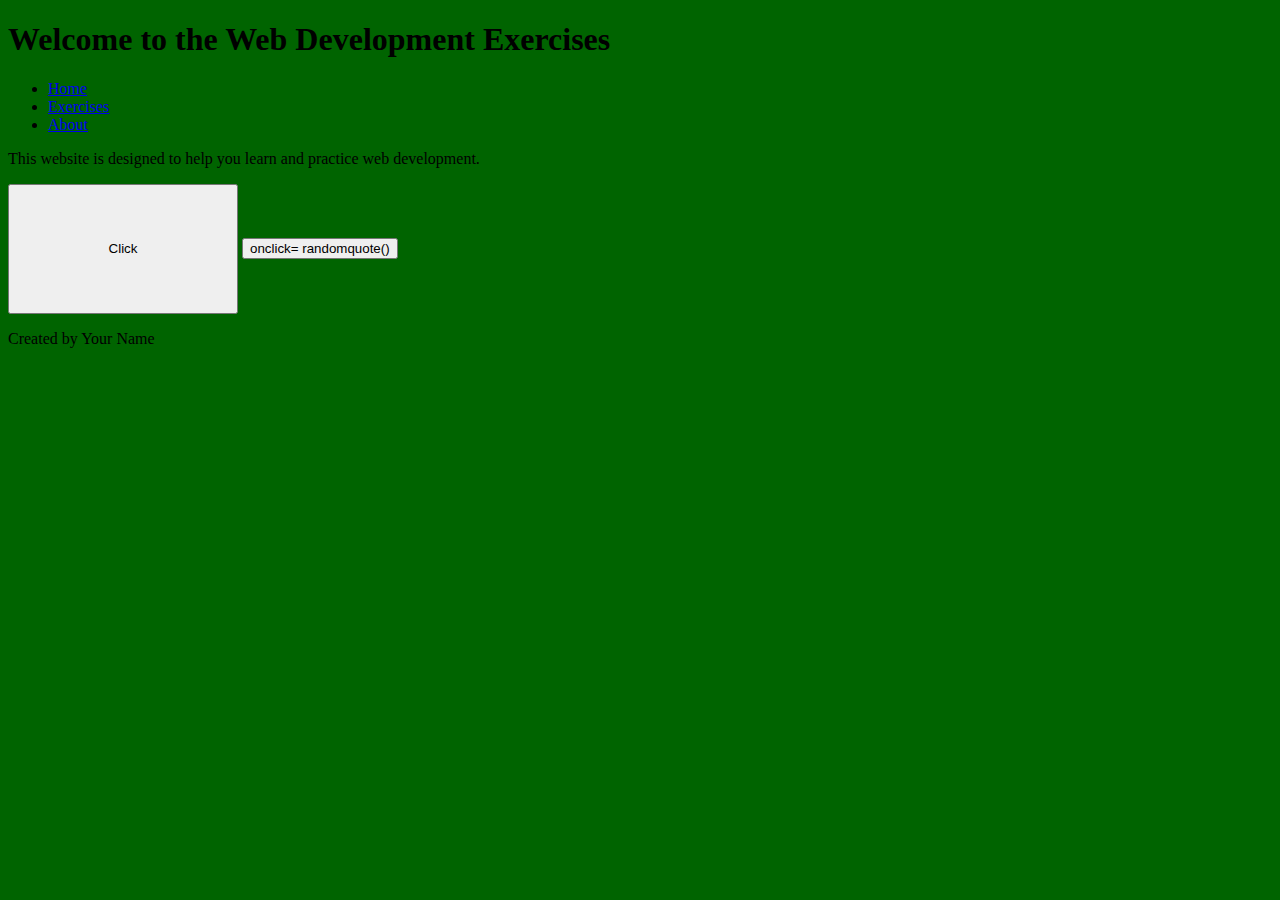
==== index.html @ 963c18c2 "Update index.html" ====
<!DOCTYPE html>
<html lang="en">
<head>
    <meta charset="UTF-8">
    <meta name="viewport" content="width=device-width, initial-scale=1.0">
    <title>Learn Web Development</title>
    <link rel="stylesheet" href="styles.css">
</head>
<body>
    <header>
        <h1>Welcome to the Web Development Exercises</h1>
    </header>
    <nav>
        <ul>
            <li><a href="index.html">Home</a></li>
            <li><a href="exercises.html">Exercises</a></li>
            <li><a href="about.html">About</a></li>
        </ul>
    </nav>
    <section>
        <p>This website is designed to help you learn and practice web development.</p>
        <button id="myButton">
            Click 
        </button>
        <button id="quoteButton">
            onclick= randomquote()
        </button>
    </section>
    <footer>
        <p>Created by Your Name</p>
    </footer>
    <script src="script.js"></script>
</body>
</html>
---- styles.css ----
body{
  background-color: darkgreen;
  color: #000000;
}
#myButton{
  color: #green;
  height:130px;
  width:230px;
}
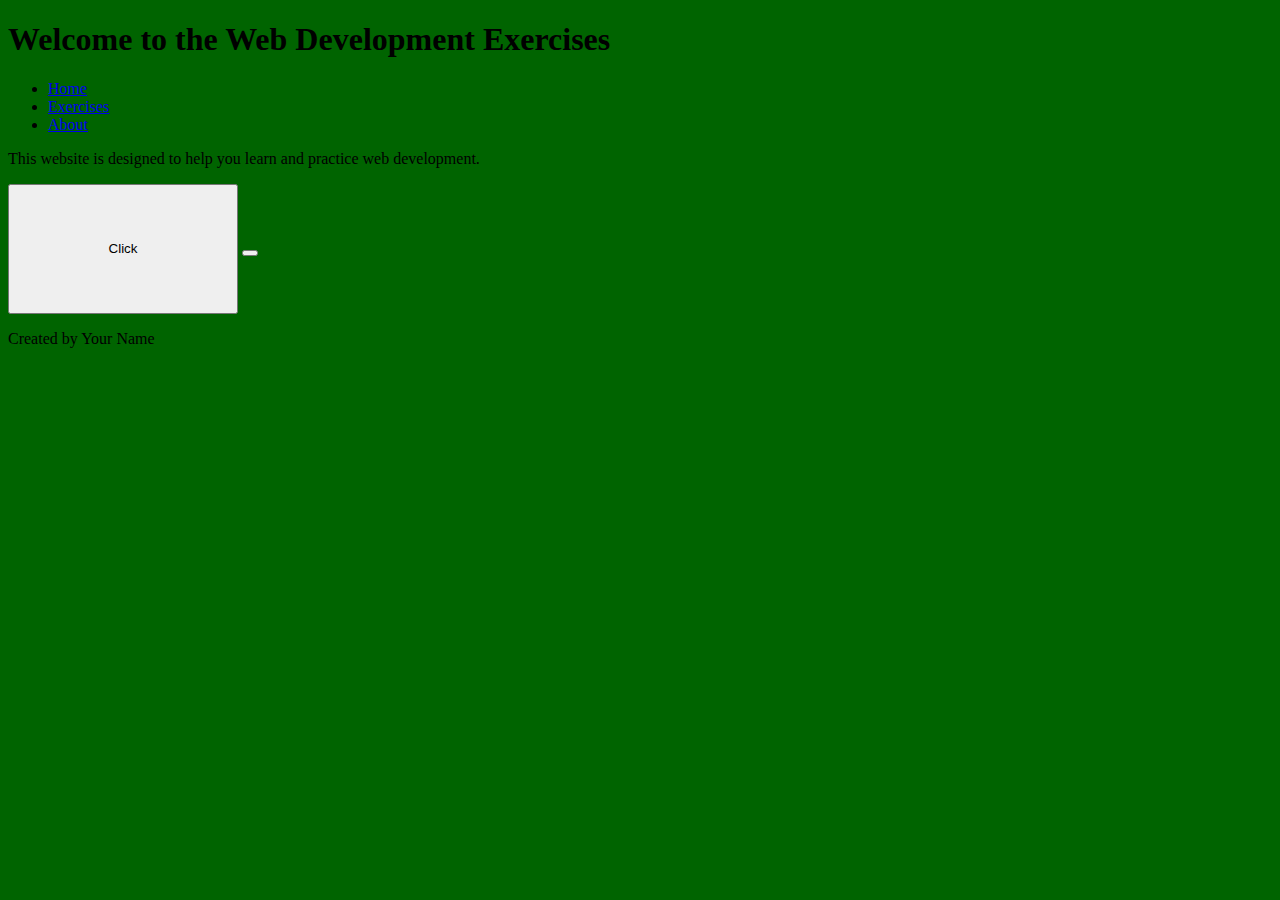
==== commit ade0423e: "Update index.html" ====
--- a/index.html
+++ b/index.html
@@ -22,8 +22,8 @@
         <button id="myButton">
             Click 
         </button>
-        <button id="quoteButton">
-            onclick= randomquote()
+        <button id="quoteButton"
+            onclick= "randomquote()">
         </button>
     </section>
     <footer>
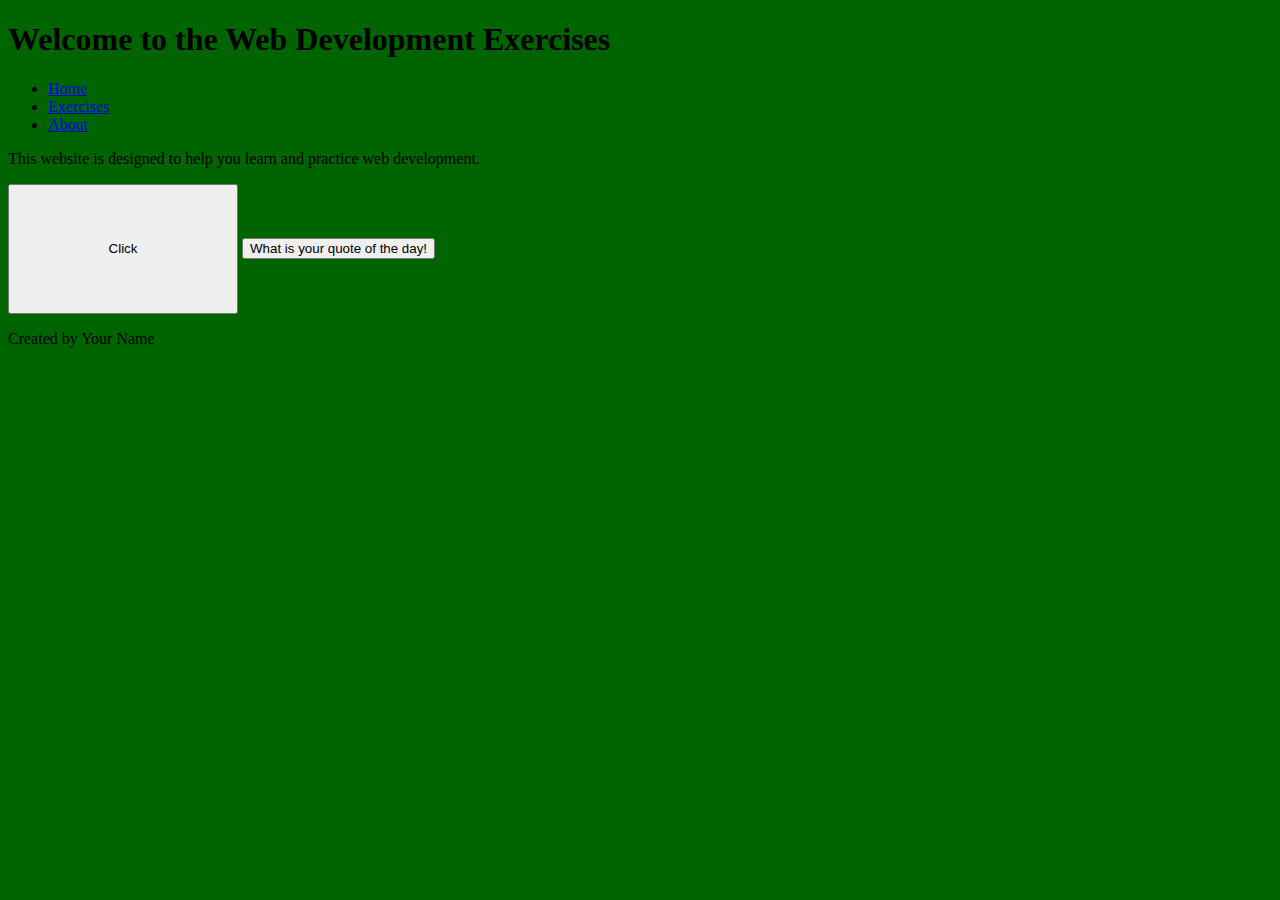
==== commit fa498bf4: "Update index.html" ====
--- a/index.html
+++ b/index.html
@@ -24,6 +24,7 @@
         </button>
         <button id="quoteButton"
             onclick= "randomquote()">
+            What is your quote of the day!
         </button>
     </section>
     <footer>
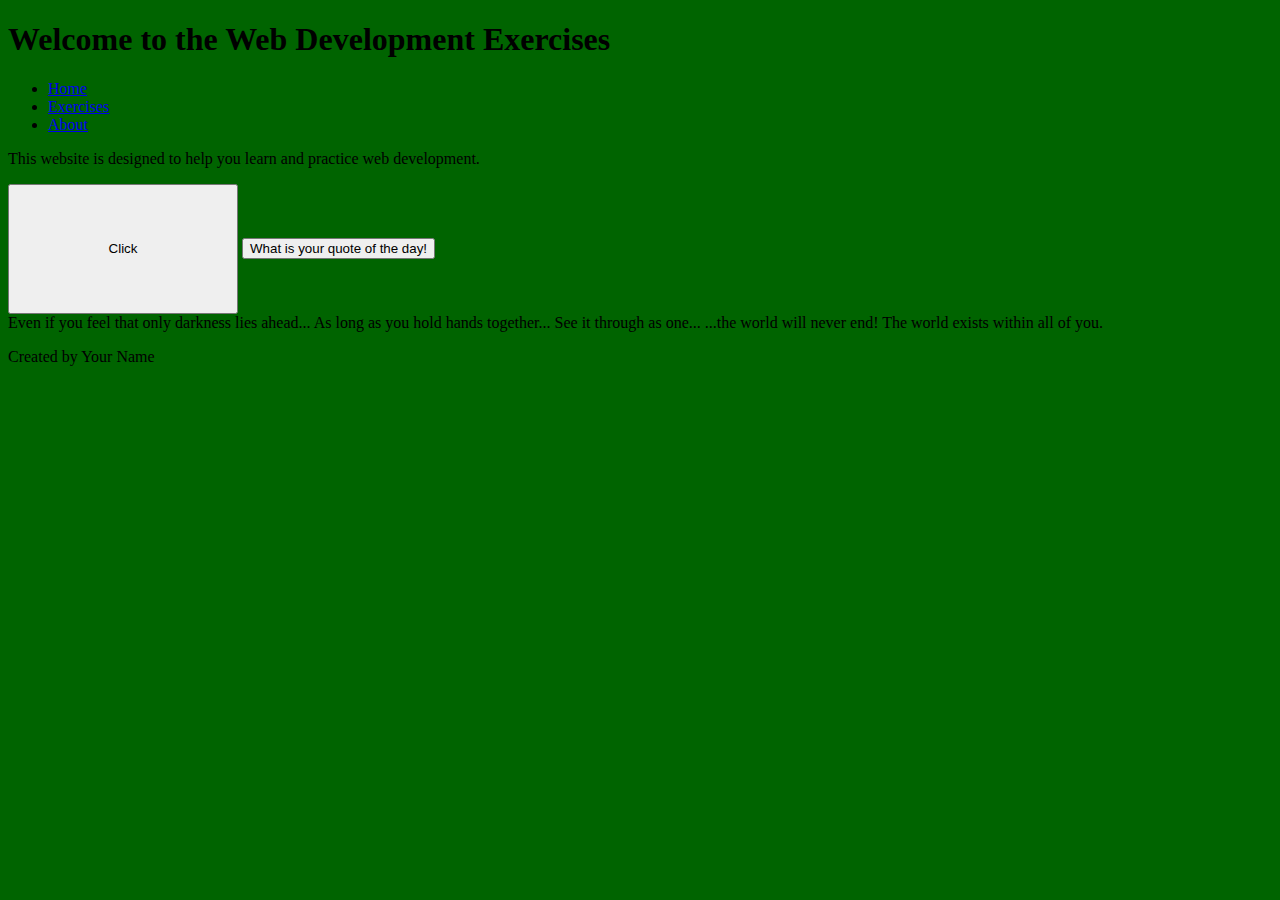
==== commit 070c7166: "Update index.html" ====
--- a/index.html
+++ b/index.html
@@ -23,9 +23,11 @@
             Click 
         </button>
         <button id="quoteButton"
-            onclick= "randomquote()">
+            onclick= "logfirstquote()">
             What is your quote of the day!
         </button>
+        <div id="MyQuote"></div>
+
     </section>
     <footer>
         <p>Created by Your Name</p>
